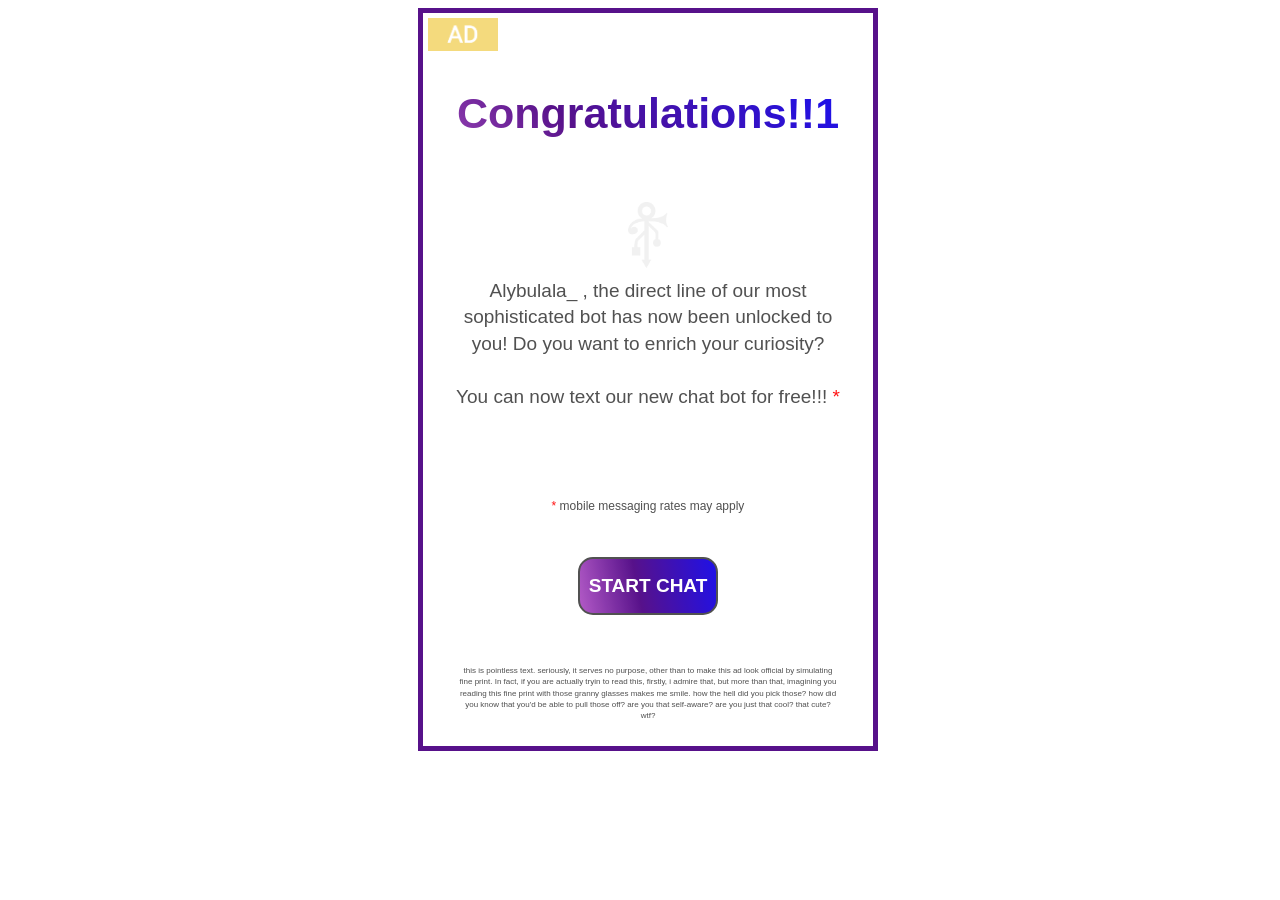
==== index.html @ 03527036 "first commit" ====
<!DOCTYPE html>
<!--[if lt IE 7]>      <html class="no-js lt-ie9 lt-ie8 lt-ie7"> <![endif]-->
<!--[if IE 7]>         <html class="no-js lt-ie9 lt-ie8"> <![endif]-->
<!--[if IE 8]>         <html class="no-js lt-ie9"> <![endif]-->
<!--[if gt IE 8]>      <html class="no-js"> <!--<![endif]-->
<html>
    <head>
        <meta charset="utf-8">
        <meta http-equiv="X-UA-Compatible" content="IE=edge">
        <title>Congratulations!!!</title>
        <meta name="description" content="">
        <meta name="viewport" content="width=device-width, initial-scale=1">
        <link rel="stylesheet" href="main.css">
    </head>
    <body>
        <!--[if lt IE 7]>
            <p class="browsehappy">You are using an <strong>outdated</strong> browser. Please <a href="#">upgrade your browser</a> to improve your experience.</p>
        <![endif]-->
        <div class="container">
                <img class="ad" src="ad.png" width="70px" alt="">
            <h1 class="rainbow-text">Congratulations!!1</h1>
            <div class="pic">
            <img src="https://data.whicdn.com/images/303845712/original.gif" alt="">
            </div>
            <div class="usp"><img src="USP.png" alt=""></div>
            <p class="offer">
                Alybulala_ , the direct line of our most sophisticated bot has now been unlocked to you! Do you want to enrich your curiosity?<br><br> You can now text our new chat bot for free!!! <span style="color: red;">*</span>
                <br>
                <br>
                <br>
                <br>
                <span style="font-size: 12px;"><span style="color: red;">*</span> mobile messaging rates may apply</span>
            </p>
            <button>
                <a href="+16822830696&body=Hey...I%20think%20I%20like%20you....">Start Chat</a>
            </button>
            <!-- <img class="cursor" src="cursor-move.gif"> -->

            <div class="footer">
                <p>
                    this is pointless text. seriously, it serves no purpose, other than to make this ad look official by simulating fine print. In fact, if you are actually tryin to read this, firstly, i admire that, but more than that, imagining you reading this fine print with those granny glasses makes me smile. how the hell did you pick those? how did you know that you'd be able to pull those off? are you that self-aware? are you just that cool? that cute? wtf?
                </p>
            </div>
        </div>
        
        <script src="" async defer></script>
    </body>
</html>
---- main.css ----
body{
    width: 100%;
    /* max-width: 600px; */
    background: url(https://wallpaperaccess.com/full/3200605.jpg) no-repeat;
    overflow-x: hidden;
}

.container{
    width: 450px;
    height: 100%;
    background-color: #fff;
    margin: 0 auto;
    padding: 0 0 25px 0;
    border: indigo solid 5px;
    opacity: 93%;

}

.header-icons{
    width: 100%;
}

.ad{
    padding: 5px;
    margin: 0;
    opacity: 55%;
}

.usp{
    padding: 5px;
    display: block;
    margin: 0 auto;
}

.usp img {
    display: block;
    width: 40px;
    margin: 0 auto;
    padding-top: 30px;
    opacity: 20%;
}

h1{
    text-align: center;
    font-family: Arial, Helvetica, sans-serif;
    padding: 0px 0 0px 0;
    
}

p{
    font-family: Arial, Helvetica, sans-serif;
    color: #444;
    line-height: 1.4;
}

.rainbow-text{
    background-image: repeating-linear-gradient(45deg, violet, indigo, blue, green, yellow, orange, red, violet);
    text-align: center;
    background-size: 500% 500%;
    -webkit-background-clip: text;
    background-clip: text;
    -webkit-text-fill-color: transparent;
    font-size: 43px;
    animation: rainbow 3s ease infinite;
    -webkit-animation: rainbow 3s ease infinite;
}

@keyframes rainbow {
    0% {
        background-position: 0% 50%;
    }
    25% {
        background-position: 40% 25%;
    }
    50% {
        background-position: 100% 25%;
    }
    
    100% {
        background-position: 0% 50%;
    }
}

.pic img{
    height: auto;
    width: 95%;
    display: block;
    margin: 0 auto;
    box-shadow: 8px 21px 24px -12px rgba(0, 0, 0, 0.5);
    -webkit-box-shadow: 8px 21px 24px -12px rgba(0, 0, 0, 0.5);
}



.offer{
    margin: 0 auto;
    max-width: 400px;
    width: 100%;
    word-wrap: normal;
    padding-top: 5px;
    font-family: Arial, Helvetica, sans-serif;
    font-weight: 400;
    text-align: center;
    font-size: 19px;
    padding-bottom: 40px;
}

button{
    margin: 0 auto;
    display: block;
    width: 140px;
    height: 58px;
    font-size: 19px;
    color: red;
    background-color: #FFABED;
    background-image: repeating-linear-gradient(79deg, violet, indigo, blue, green, yellow, orange, red, violet);
    animation: button 3s ease infinite;
    background-size: 500% 500%;
    border: #444 solid 2px;
    border-radius: 15px;
    -webkit-border-radius: 15px;
    -moz-border-radius: 15px;
    -ms-border-radius: 15px;
    -o-border-radius: 15px;
    text-transform: uppercase;
    font-family: Arial, Helvetica, sans-serif;
    font-weight: 600;
    -webkit-animation: button 1s ease infinite;
}

@keyframes button {
    0% {
        background-position: 0% 50%;
        /* opacity: 100%; */
    }
    25% {
        background-position: 40% 25%;
        /* opacity: 40%; */

    }
    50% {
        background-position: 100% 25%;
        /* opacity: 100%; */

    }
    
    75% {
        background-position: 50% 20%;
        /* opacity: 40%; */

    }

    100% {
        background-position: 0% 50%;
        /* opacity: 100%; */

    }
}


button a {
    text-decoration: none;
    color: white;
    font-family: Arial, Helvetica, sans-serif;
    font-weight: 600;
}

.cursor{
    width: auto;
    height: 50%;
    z-index: 1;
    margin-left: 60px;
}

.footer{
    padding-top: 50px;
    margin: 0 auto;
    text-align: center;
}

.footer p{
    margin: 0 auto;
    display: block;
    width: 380px;
    font-size: 8px;
}
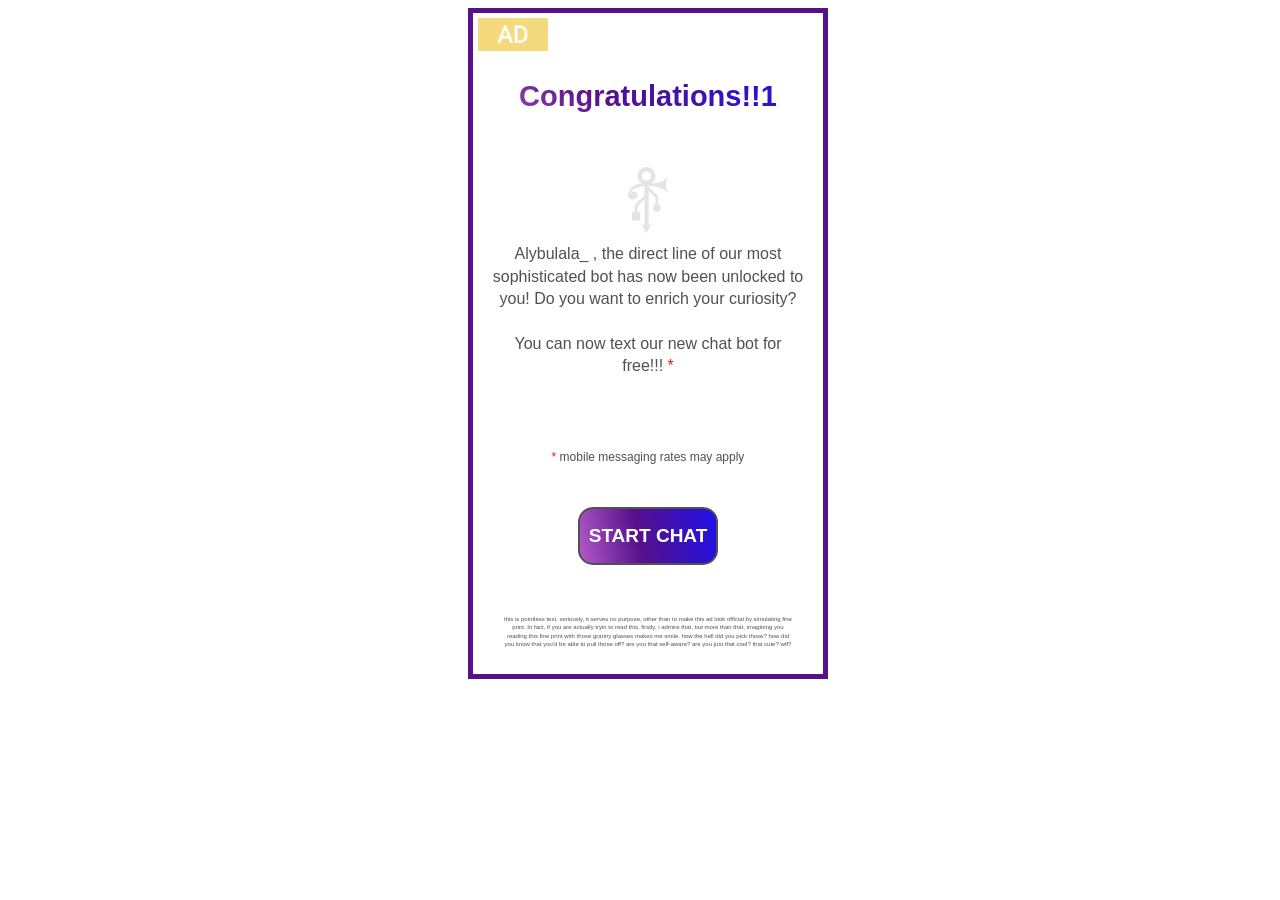
==== commit 7d185c58: "changed CTA link" ====
--- a/index.html
+++ b/index.html
@@ -32,7 +32,7 @@
                 <span style="font-size: 12px;"><span style="color: red;">*</span> mobile messaging rates may apply</span>
             </p>
             <button>
-                <a href="+16822830696&body=Hey...I%20think%20I%20like%20you....">Start Chat</a>
+                <a href="sms://+16822830696">Start Chat</a>
             </button>
             <!-- <img class="cursor" src="cursor-move.gif"> -->
 
--- a/main.css
+++ b/main.css
@@ -1,12 +1,12 @@
 body{
-    width: 100%;
+    width: 100vw;
     /* max-width: 600px; */
     background: url(https://wallpaperaccess.com/full/3200605.jpg) no-repeat;
     overflow-x: hidden;
 }
 
 .container{
-    width: 450px;
+    width: 350px;
     height: 100%;
     background-color: #fff;
     margin: 0 auto;
@@ -37,7 +37,7 @@
     width: 40px;
     margin: 0 auto;
     padding-top: 30px;
-    opacity: 20%;
+    opacity: 40%;
 }
 
 h1{
@@ -60,7 +60,7 @@
     -webkit-background-clip: text;
     background-clip: text;
     -webkit-text-fill-color: transparent;
-    font-size: 43px;
+    font-size: 29px;
     animation: rainbow 3s ease infinite;
     -webkit-animation: rainbow 3s ease infinite;
 }
@@ -95,13 +95,13 @@
 .offer{
     margin: 0 auto;
     max-width: 400px;
-    width: 100%;
+    width: 89%;
     word-wrap: normal;
     padding-top: 5px;
     font-family: Arial, Helvetica, sans-serif;
     font-weight: 400;
     text-align: center;
-    font-size: 19px;
+    font-size: 16px;
     padding-bottom: 40px;
 }
 
@@ -181,6 +181,6 @@
 .footer p{
     margin: 0 auto;
     display: block;
-    width: 380px;
-    font-size: 8px;
+    width: 290px;
+    font-size: 6px;
 }
